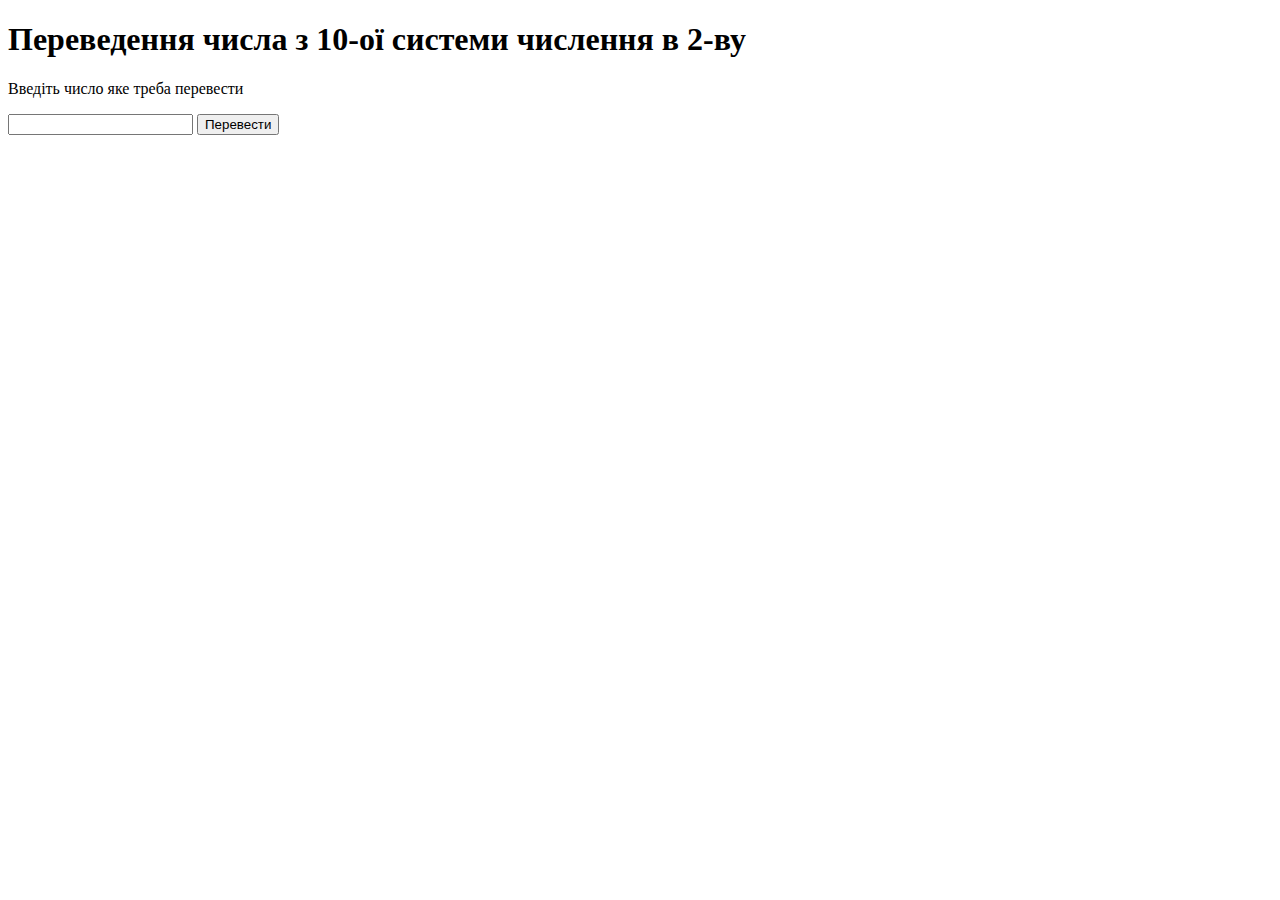
==== bin.html @ 98c6c153 "Transform number from 10 to 2" ====
<!DOCTYPE html>
<html lang="en">
<head>
  <title>Переведення чисел</title>
  <meta charset="utf-8">
</head>
<body>
	<h1>Переведення числа з 10-ої системи числення в 2-ву</h1>
  <form>
    <p>Введіть число яке треба перевести</p>
    <input id="dec" maxlength="12">
    <input type="button" value="Перевести" onclick="decToBin()">
    <p id="bin"></p>

    <script>
      function decToBin() {
        var mod, bin = 0;
        var binary = [];
        var output = "";
        var i = 1;

        var dec = document.getElementById("dec").value;
        do {
          mod = dec % 2;
          binary.push(mod);
          dec = Math.floor(dec/2);
        }
        while (dec >= 2);
        binary.push(1);
        binary.reverse();

        var i = 1;
        var offset = binary.length % 4;
        var index = 0;

        for (index; index < binary.length; index++) {
          if (offset == 0) {
            output += " ";  
            i = 0;  
          }
          offset--;

          if (i == 4) {
            output += " ";
            i = 0;
          }

          i++;
          output += binary[index];
        }

        document.getElementById("bin").innerHTML = document.getElementById("dec").value + "<sub>(10)</sub> = " + output + "<sub>(2)</sub>"; 
      }
    </script>
  </form>
</body>
</html>
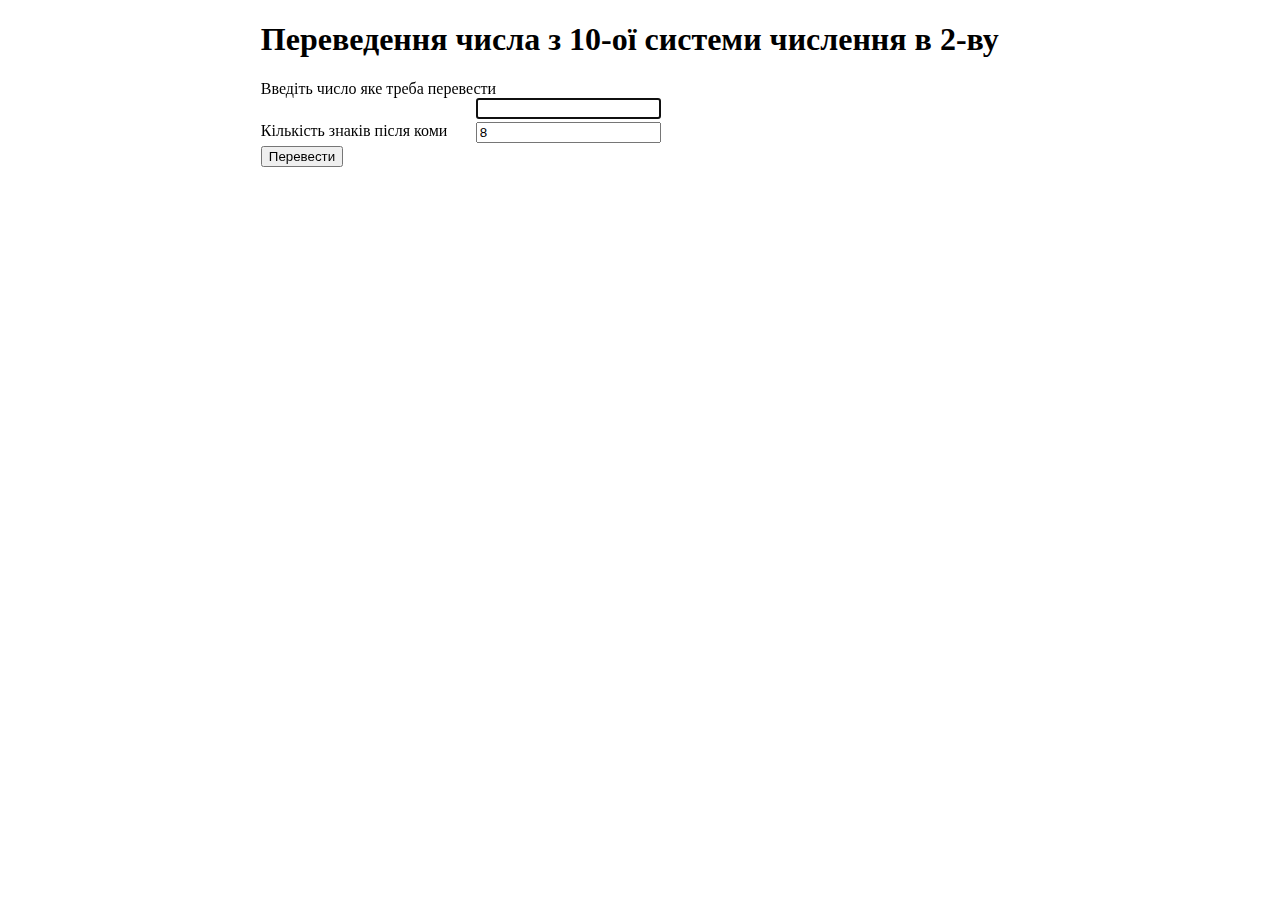
==== commit c33e2658: "Add new page "Count systems"" ====
--- a/bin.html
+++ b/bin.html
@@ -3,55 +3,124 @@
 <head>
   <title>Переведення чисел</title>
   <meta charset="utf-8">
+  <style>
+    #center {
+      margin: auto;
+      width: 60%;
+    }
+
+    div {
+      width: 400px;
+      margin-bottom: 3px;
+    }
+
+    #dec, #precision {
+      float: right;
+      margin-left: 5px;
+    }
+    .clearfix {
+      overflow: auto;
+    }
+  </style>
 </head>
-<body>
+<body style="background-image: url('letter.jpg'); background-size: cover;">
+
+<div id="center">
 	<h1>Переведення числа з 10-ої системи числення в 2-ву</h1>
   <form>
-    <p>Введіть число яке треба перевести</p>
-    <input id="dec" maxlength="12">
+
+    <div class="clearfix">
+      <span>Введіть число яке треба перевести</span>
+      <input id="dec" title="Будь-ласка, використовуйте тільки цифри і крапку" autofocus>
+    </div>
+
+    <div class="clearfix">
+      <span>Кількість знаків після коми</span>
+      <input id="precision" value="8" title="Кількість знаків після коми">
+    </div>
+
     <input type="button" value="Перевести" onclick="decToBin()">
+    
     <p id="bin"></p>
 
     <script>
       function decToBin() {
-        var mod, bin = 0;
+
+        // work with integers
+        var mod, bin, decCopy = 0;
         var binary = [];
         var output = "";
         var i = 1;
 
-        var dec = document.getElementById("dec").value;
-        do {
-          mod = dec % 2;
-          binary.push(mod);
-          dec = Math.floor(dec/2);
-        }
-        while (dec >= 2);
-        binary.push(1);
-        binary.reverse();
+        var dec = document.getElementById("dec").value;   // get numbers
+        
+        decCopy = dec;          // copy for fractional
+        dec = Math.floor(dec)   // get integer path
 
-        var i = 1;
-        var offset = binary.length % 4;
-        var index = 0;
+        if (dec != 0) {
+          do {                  // transformation
+            mod = dec % 2;
+            binary.push(mod);
+            dec = Math.floor(dec/2);
+          }
+          while (dec >= 2);
 
-        for (index; index < binary.length; index++) {
-          if (offset == 0) {
-            output += " ";  
-            i = 0;  
+          binary.push(1);       // append 1
+          binary.reverse();     // reverse the array
+
+          var i = 1;
+          var offset = binary.length % 4;   // how much digit we need offset for pretty output
+          var index = 0;
+
+          for (index; index < binary.length; index++) {   // get output string
+            if (offset == 0) {    // insert space after offset
+              output += " ";  
+              i = 0;  
+            }
+            offset--;
+
+            if (i == 4) {         // insert space after each 4 digit
+              output += " ";
+              i = 0;
+            }
+
+            i++;
+            output += binary[index];    // output string
           }
-          offset--;
+        } else output = "0";            // if number don't have integer
 
-          if (i == 4) {
-            output += " ";
-            i = 0;
+        
+
+        // work with fractional numbers
+        var drobChast = decCopy - Math.floor(decCopy);  // get the fractional path of number
+        var drobArray = [];
+        var out = "";
+        var precision, i = 0;       // number of signs after comma
+
+        precision = document.getElementById("precision").value - 1;
+
+        if (drobChast != 0 && precision >= 0) {
+          drobArray.push(0);                  // append 0
+          for (i; i < precision; i++ ) {      // transformation
+            drobChast *= 2;
+            drobArray.push(Math.floor(drobChast));
+            if (drobChast > 1) {
+              drobChast -= 1;
+            }
           }
 
-          i++;
-          output += binary[index];
-        }
+          var index = 0;
+          for (index; index < drobArray.length; index++) {  // get output string
+            out += drobArray[index]; 
+          }
+          out = "," + out + "..."; 
+        } else out = "";      // if fractional path = 0
 
-        document.getElementById("bin").innerHTML = document.getElementById("dec").value + "<sub>(10)</sub> = " + output + "<sub>(2)</sub>"; 
+        document.getElementById("bin").innerHTML = document.getElementById("dec").value + "<sub>(10)</sub> = " + output + out + "<sub>(2)</sub>"; 
       }
     </script>
   </form>
+</div>
+
 </body>
 </html>